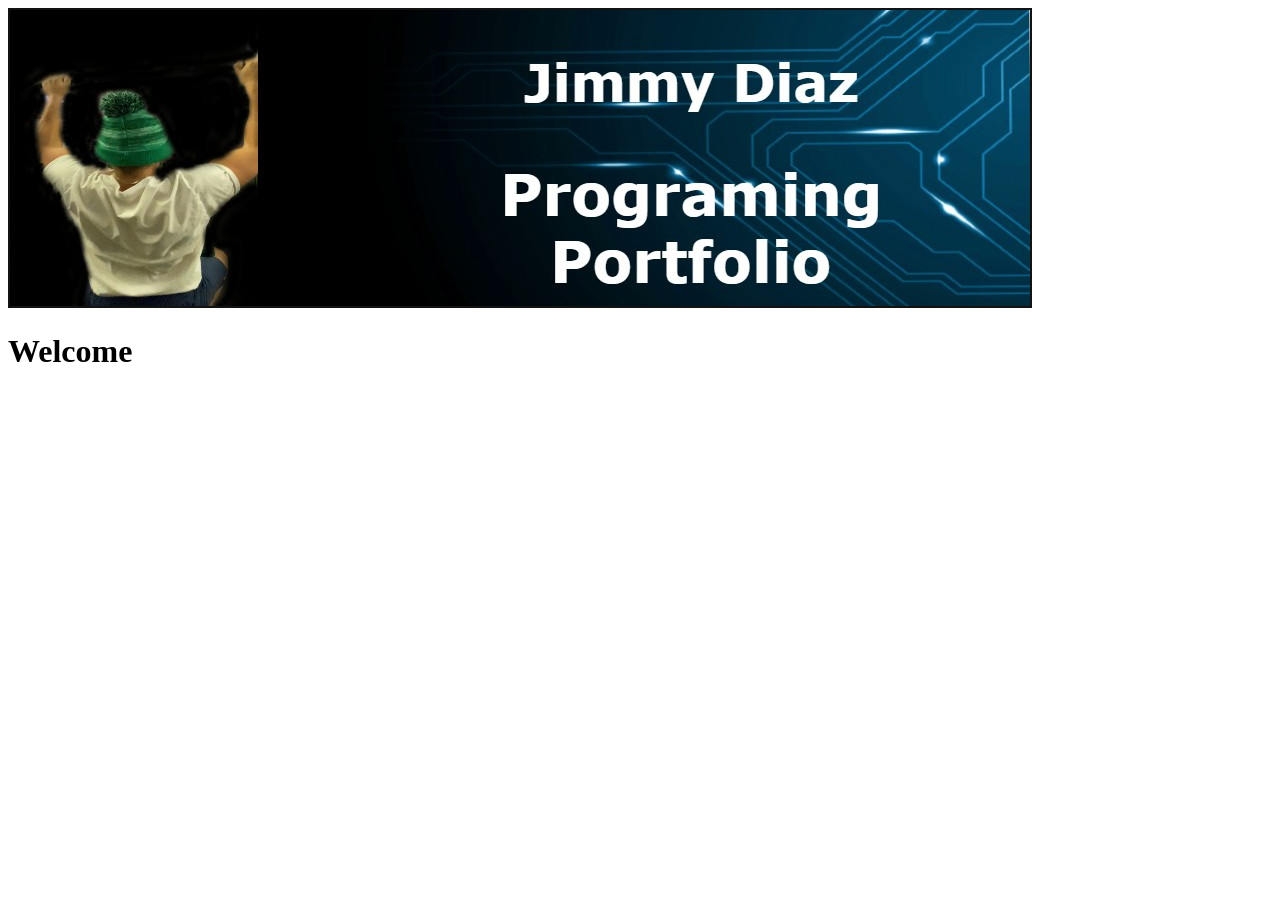
==== index.html @ 7cc44375 "Update index.html" ====
<!DOCTYPE html>
<html>
  
  <head>
    <meta charset="utf-8">
    <title>Programming Portfolio</title>
  </head>
  
  <body>
    <img src="diazbutler.jpg">
    <h1>Welcome</h1>
   </body>
   
  </html>
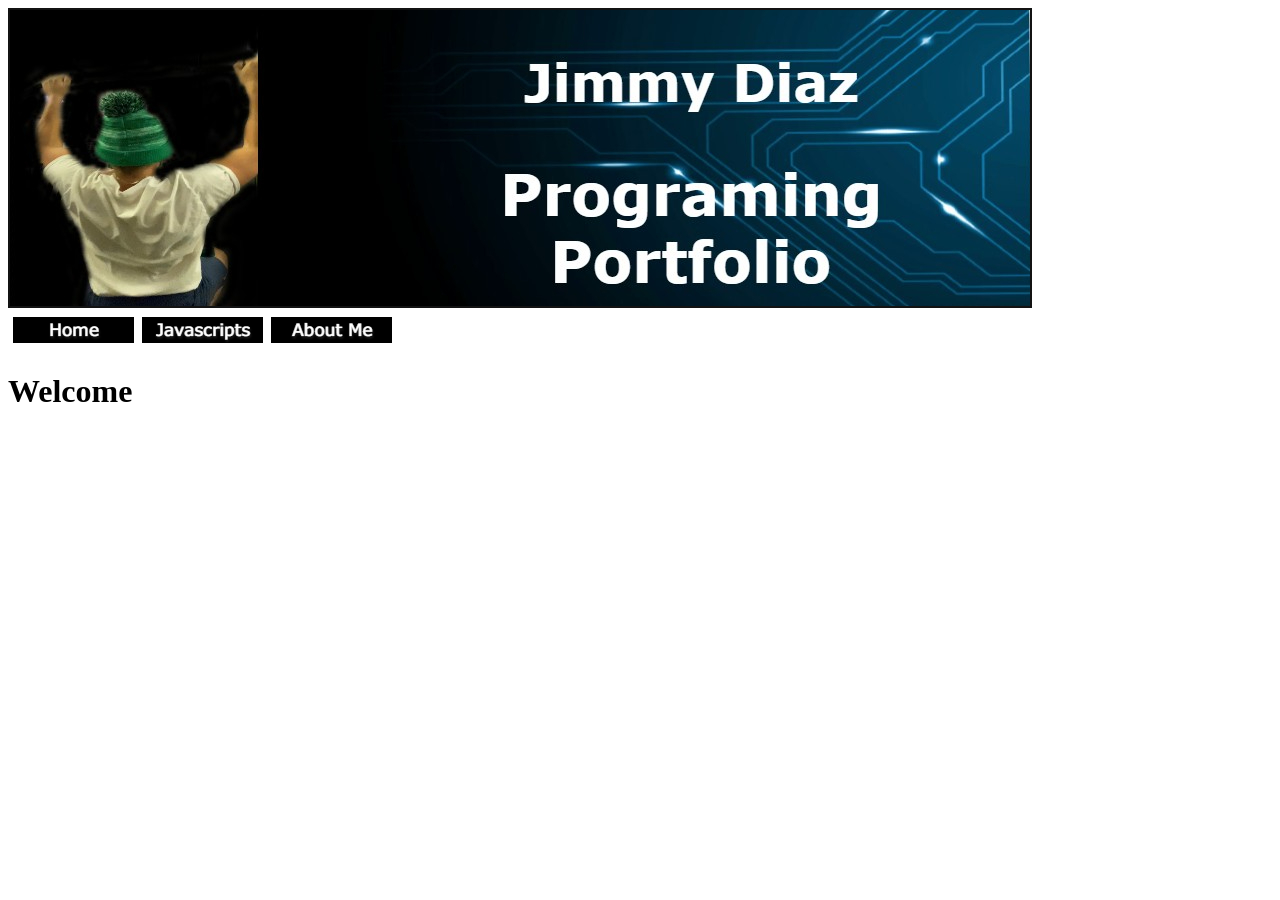
==== commit c497c168: "Update index.html" ====
--- a/index.html
+++ b/index.html
@@ -8,6 +8,13 @@
   
   <body>
     <img src="diazbutler.jpg">
+  <table>
+    <td><a href="index.html"><img src="home.png"></a></td>
+    <td><a href="javascripts.html"><img src="javascripts.png"></a></td>
+    <td><a href="aboutme.html"><img src="aboutme.png"></a></td>
+    </tr>
+    </table>
+  
     <h1>Welcome</h1>
    </body>
    
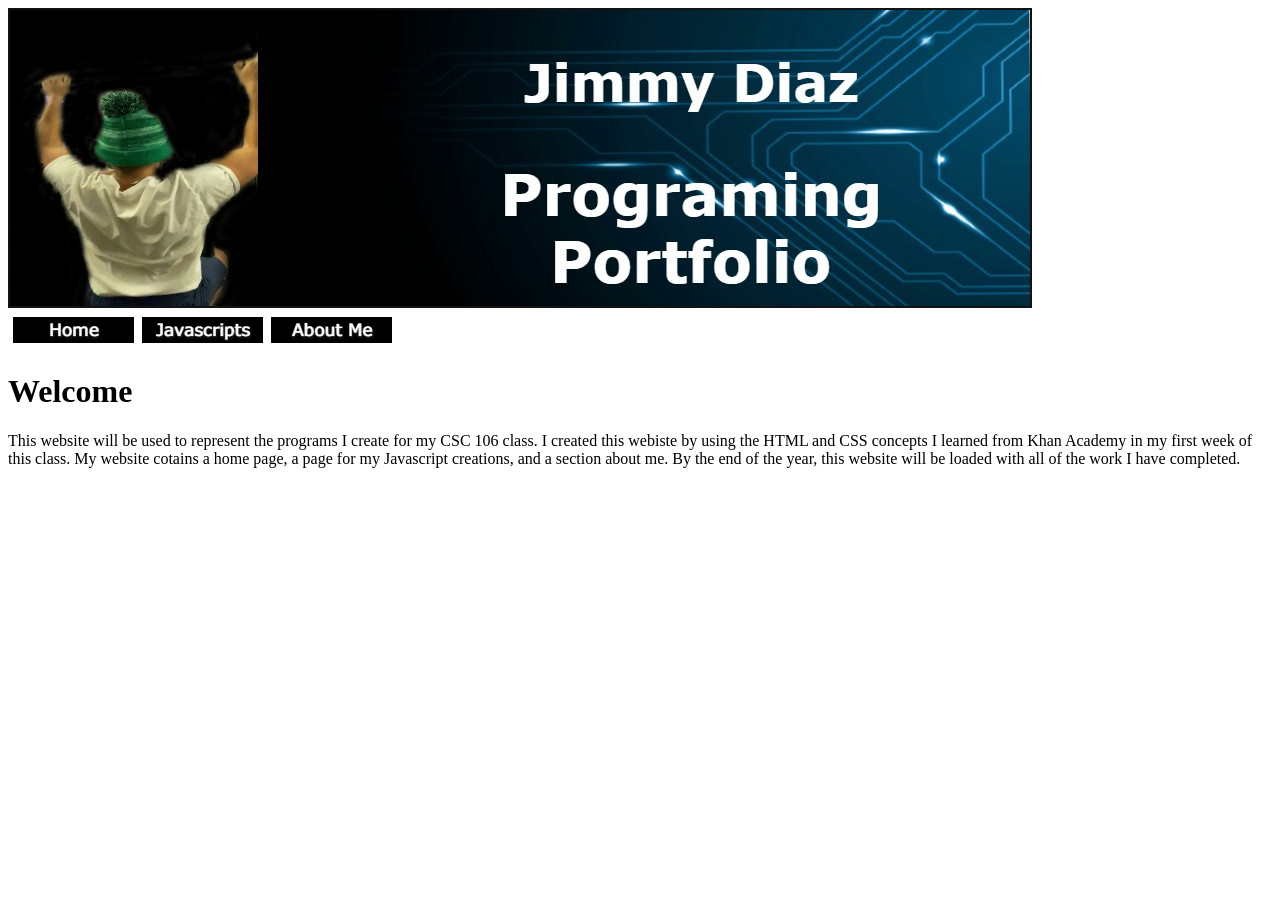
==== commit 66fd78fc: "Update index.html" ====
--- a/index.html
+++ b/index.html
@@ -4,6 +4,7 @@
   <head>
     <meta charset="utf-8">
     <title>Programming Portfolio</title>
+    <link rel="stylesheet" href="style.css">
   </head>
   
   <body>
@@ -16,6 +17,9 @@
     </table>
   
     <h1>Welcome</h1>
+  <p>This website will be used to represent the programs I create for my CSC 106 class. I created this webiste by using the HTML and CSS concepts I learned from Khan Academy
+    in my first week of this class. My website cotains a home page, a page for my Javascript creations, and a section about me. By the end of the year, this website will be
+    loaded with all of the work I have completed.
    </body>
    
   </html>
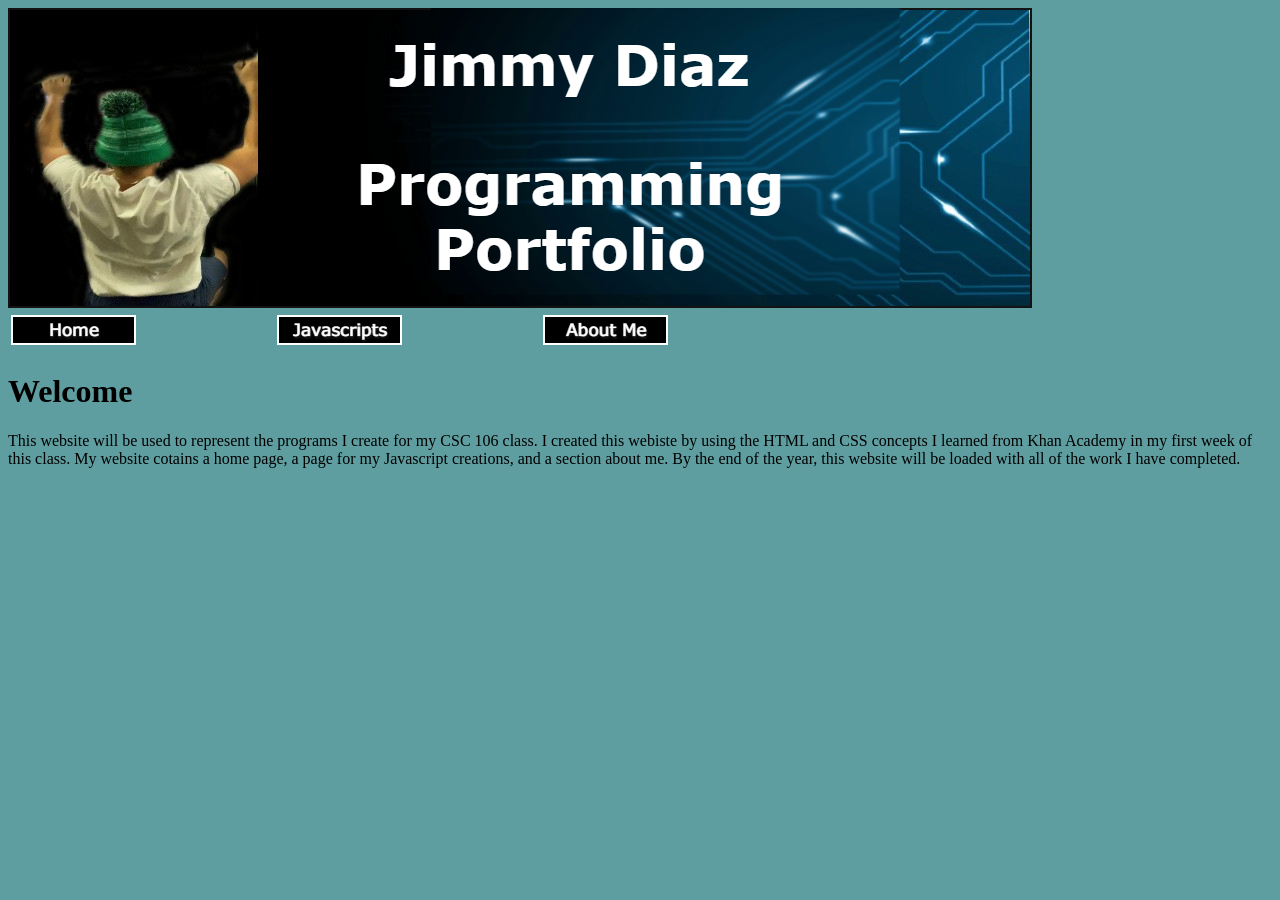
==== commit db2efeff: "Update index.html" ====
--- a/index.html
+++ b/index.html
@@ -9,7 +9,7 @@
   
   <body>
     <img src="diazbutler.jpg">
-  <table>
+  <table id="nav-table">
     <td><a href="index.html"><img src="home.png"></a></td>
     <td><a href="javascripts.html"><img src="javascripts.png"></a></td>
     <td><a href="aboutme.html"><img src="aboutme.png"></a></td>
--- a/style.css
+++ b/style.css
@@ -0,0 +1,3 @@
+body {background-color:#5F9EA0;}
+
+#nav-table {width:800px;}
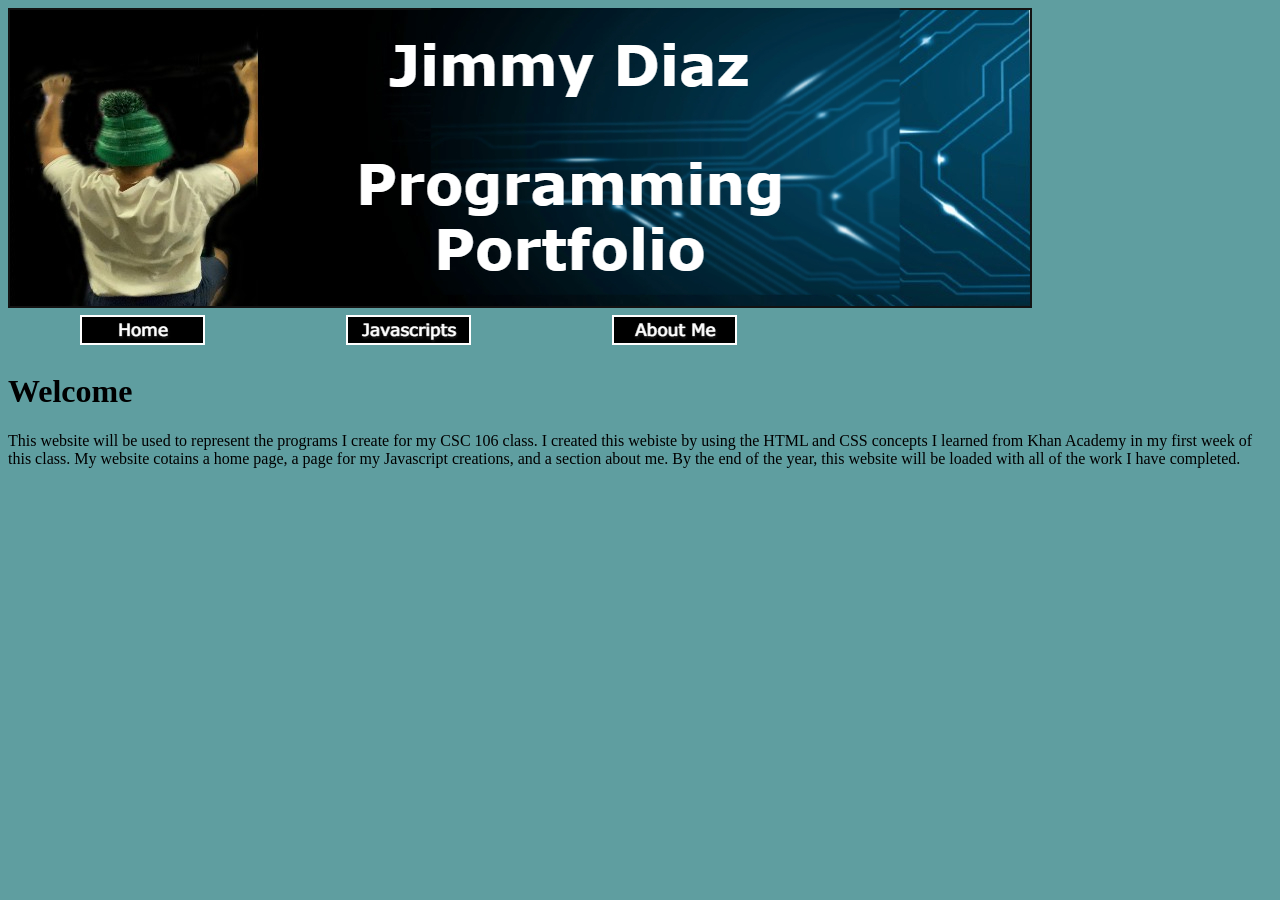
==== commit b9bdf007: "Update index.html" ====
--- a/index.html
+++ b/index.html
@@ -10,9 +10,9 @@
   <body>
     <img src="diazbutler.jpg">
   <table id="nav-table">
-    <td><a href="index.html"><img src="home.png"></a></td>
-    <td><a href="javascripts.html"><img src="javascripts.png"></a></td>
-    <td><a href="aboutme.html"><img src="aboutme.png"></a></td>
+    <td id="nav-td"><a href="index.html"><img src="home.png"></a></td>
+    <td id="nav-td"><a href="javascripts.html"><img src="javascripts.png"></a></td>
+    <td id="nav-td"><a href="aboutme.html"><img src="aboutme.png"></a></td>
     </tr>
     </table>
   
--- a/style.css
+++ b/style.css
@@ -1,3 +1,5 @@
 body {background-color:#5F9EA0;}
 
 #nav-table {width:800px;}
+
+#nav-td {width:267px; text-align:center;}
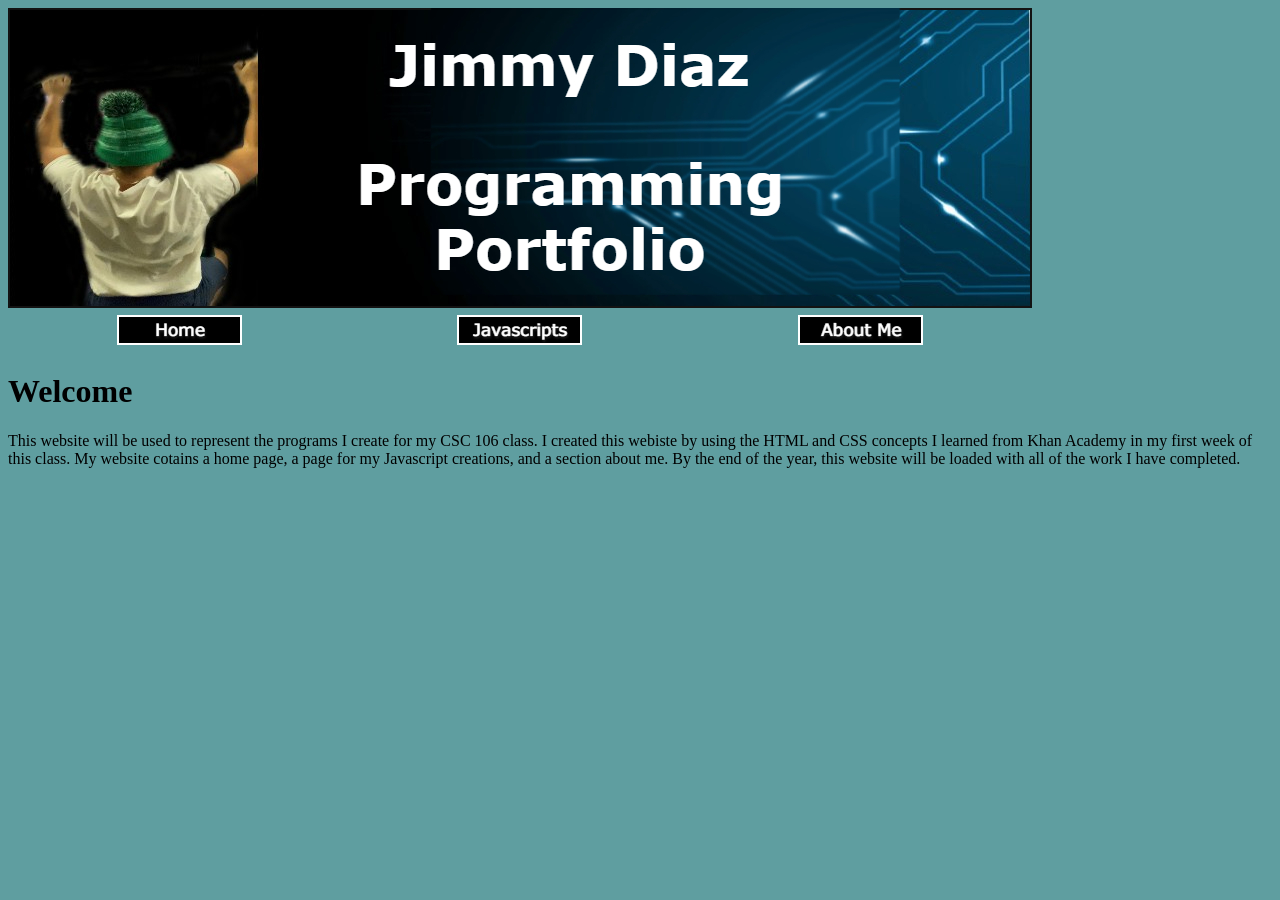
==== commit 3fc42299: "Update index.html" ====
--- a/index.html
+++ b/index.html
@@ -12,7 +12,7 @@
   <table id="nav-table">
     <td id="nav-td"><a href="index.html"><img src="home.png"></a></td>
     <td id="nav-td"><a href="javascripts.html"><img src="javascripts.png"></a></td>
-    <td id="nav-td"><a href="aboutme.html"><img src="aboutme.png"></a></td>
+    <td id="nav-td"><a href="about.html"><img src="aboutme.png"></a></td>
     </tr>
     </table>
   
--- a/style.css
+++ b/style.css
@@ -1,5 +1,5 @@
 body {background-color:#5F9EA0;}
 
-#nav-table {width:800px;}
+#nav-table {width:1024px;}
 
-#nav-td {width:267px; text-align:center;}
+#nav-td {width:341px; text-align:center;}
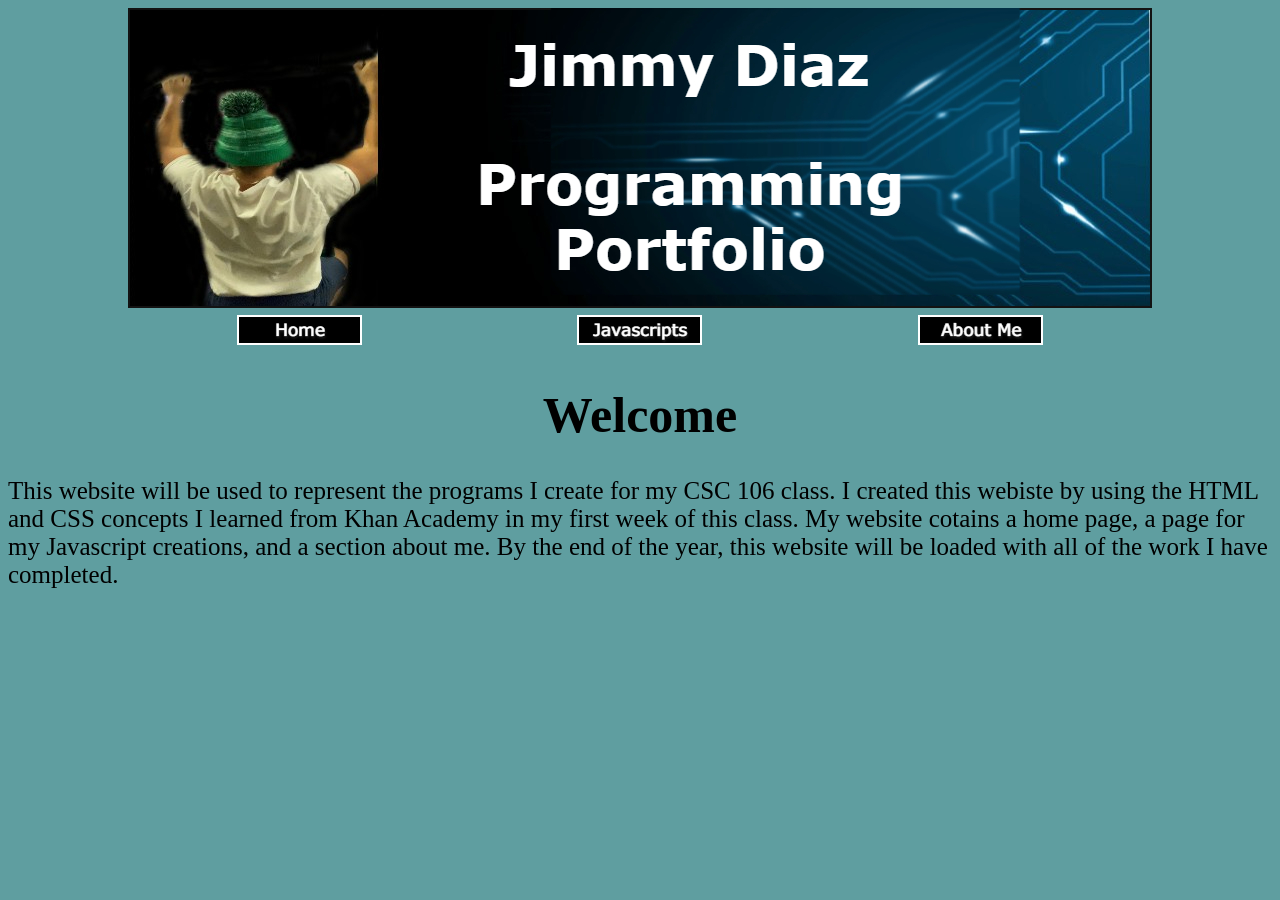
==== commit 12955841: "Update index.html" ====
--- a/index.html
+++ b/index.html
@@ -8,13 +8,13 @@
   </head>
   
   <body>
-    <img src="diazbutler.jpg">
-  <table id="nav-table">
+    <center><img src="diazbutler.jpg"></center>
+  <center><table id="nav-table">
     <td id="nav-td"><a href="index.html"><img src="home.png"></a></td>
     <td id="nav-td"><a href="javascripts.html"><img src="javascripts.png"></a></td>
     <td id="nav-td"><a href="about.html"><img src="aboutme.png"></a></td>
     </tr>
-    </table>
+    </table></center>
   
     <h1>Welcome</h1>
   <p>This website will be used to represent the programs I create for my CSC 106 class. I created this webiste by using the HTML and CSS concepts I learned from Khan Academy
--- a/style.css
+++ b/style.css
@@ -3,3 +3,6 @@
 #nav-table {width:1024px;}
 
 #nav-td {width:341px; text-align:center;}
+
+h1 {font-size: 50px;text-align:center;}
+p {font-size: 25px;}
